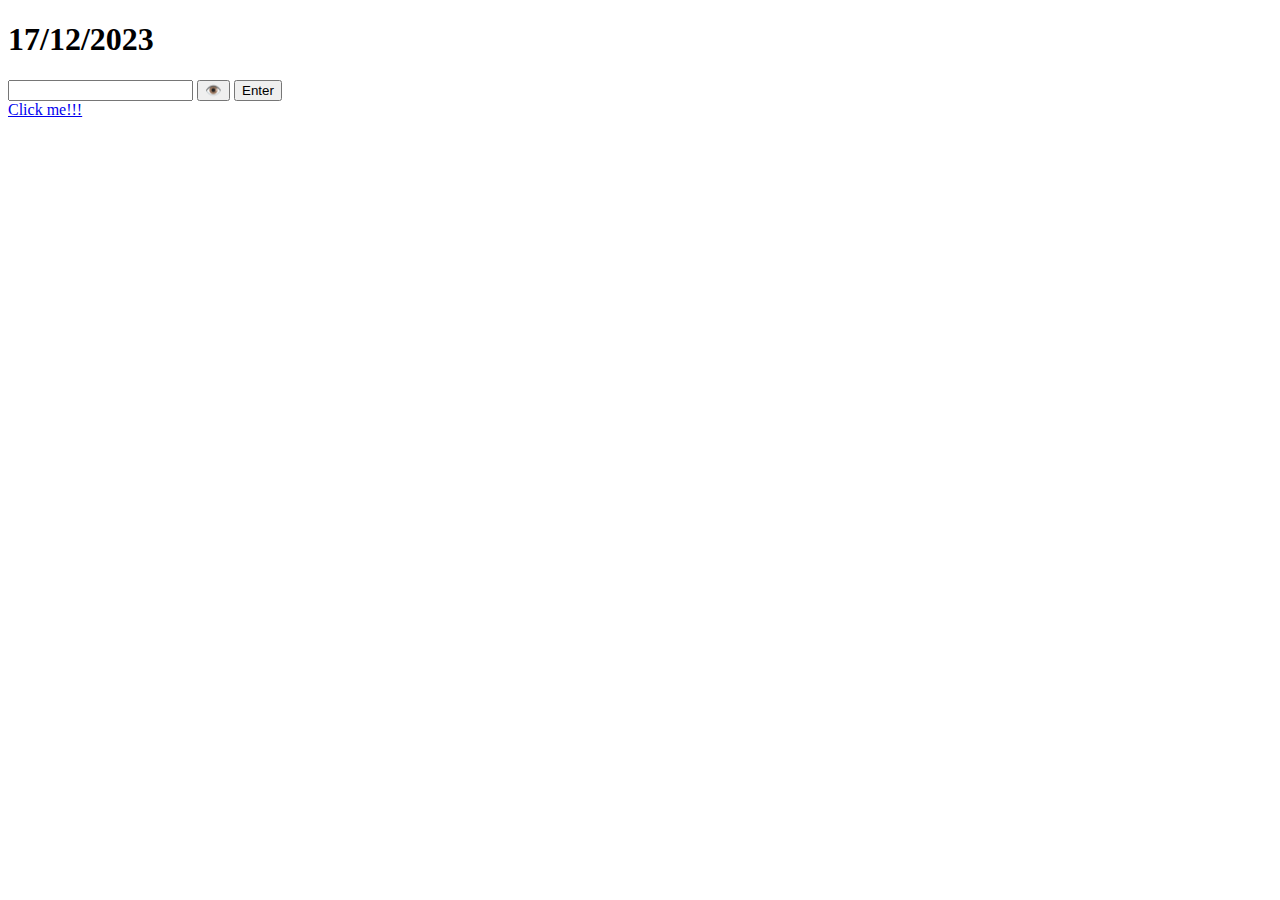
==== index.html @ c7b3e4c5 "Swapped eye with enter" ====
<!DOCTYPE html>
<html>
<head>
  <meta charset="utf-8">
  <meta name="viewport" content="width=device-width">
  <title>Password screen</title>
  <link href="passwordscreen.css" rel="stylesheet" type="text/css" />

</head>
<body>
<!--Lockscreen shenanigans-->
  <div id="passwordScreen">
    <h1>17/12/2023</h1>
    <input type="password" id="passwordInput">
    <button onclick="showPassword()">👁️</button>
    <button onclick="checkPassword()">Enter</button>
  </div>
  <!--Start of the text playing-->
  <div id="1stmessage" style="display: none;">
    <h1>Hello Honey Bunches!!!</h1>
  </div>
  <div id="2ndmessage" style="display: none;">
    <h1>I'm a mysterious computer</h1>
    <h1>(much like my creator yk)</h1>
  </div>
  <div id="3rdmessage" style="display: none;">
    <h1>And I've been tasked to deliver</h1>
    <h1>This super secret anniversary gift to you...</h1>
  </div>
  <div id="4thmessage" style="display:none;">
    <h1>Sidenote: I'm sorry..</h1>
    <h1>I know i don't have eyes but *even* I've gotta ask...</h1>
  </div>
  <div id="5thmessage" style="display: none;">
    <h1>What's cooking good looking?!</h1>
  </div>
  <div id="6thmessage" style="display: none;">
    <h1>*DIRECT MESSAGE FROM ADAM*</h1>
    <h1>Happy Anniversary Wifey!!</h1>
    <h1>I love you so much!! <333 </h1>
  </div>
  <div id="7thmessage" style="display: none;">
    <h1>Woahhh HEYYYY!!!</h1>
    <h1>It's me the computer again...</h1>
  </div>
  <div id="8thmessage" style="display: none;">
    <h1>Just saying...  </h1>
    <h1>If you're ever looking for something a bit more *electric*</h1>
    <h1> I'd have you so covered</h1>
  </div>
  <div id="9thmessage" style="display: none;">
    <h1>Until then.. I'd be guessing you want the link to whatever sappy stuff Adam wrote..</h1>
    <h1>I'd be happy to provide that link</h1>
  </div>
  <div id="10thmessage" style="display: none;">
    <h1>Or... Hear me out... *I* COULD BE YOUR SNEAKY LINK!?!</h1>
  </div>
  <div id="11thmessage" style="display: none;">
    <a href="chosenComputer/computer.html" class="styledLink"> I chose you Mr Computer!!(Story Mode)</a>
    <a href="chosenAdam/adam.html" class="styledLink"> My allegiance is to the Honey Bunches!!!(Reccomended)</a>
  </div>

  <!-- Second Password entered correctly -->
  <div id="2message1" style="display: none;">
    <h1>Placeholder</h1>
  </div>
  <div id="2message2" style="display: none;">
    <h1>*************</h1>
  </div>
  <div id="2message3" style="display: none;">
    <h1>TMMTAU page below</h1>
    <a href="TTMTAU/ttmtau.html" class="styledLink"> Click me!!! </a>
  </div>
  
  
  
    
 
  <a href="MysticScreen/future.html"class="styledLink"> Click me!!! </a>



    
  <!-- second password entry successful 
  <div id="9thmessage" style="display: none;">
    <h1>Woahhh HEYYYY!!!</h1>
    <h1>It's me the computer again...</h1>
  </div>
  <div id="10thmessage" style="display: none;">
    <h1>Just saying...  </h1>
    <h1>If you're ever looking for something a bit more *electric*</h1>
    <h1> I'd have you so covered</h1>
  </div>
  <div id="11thmessage" style="display: none;">
    <h1>Until then.. I'd be guessing you want your next link??</h1>
  </div>
  <div id="12thmessage" style="display: none;">
    <h1>Or... maybe...I COULD BE YOUR SNEAKY LINK!?</h1>
  </div>
  <div id="13thmessage" style="display: none;">
    <a href="chosenComputer/computer.html" class="styledLink"> I chose you Mr Computer!!(Story Mode)</a>
    <a href="chosenAdam/adam.html" class="styledLink"> My allegiance is to the Honey Bunches!!!(Reccomended)</a>
  </div>
    -->

  <script src="https://code.jquery.com/jquery-3.6.0.min.js"></script>
  <script src="passwordscreen.js"></script>
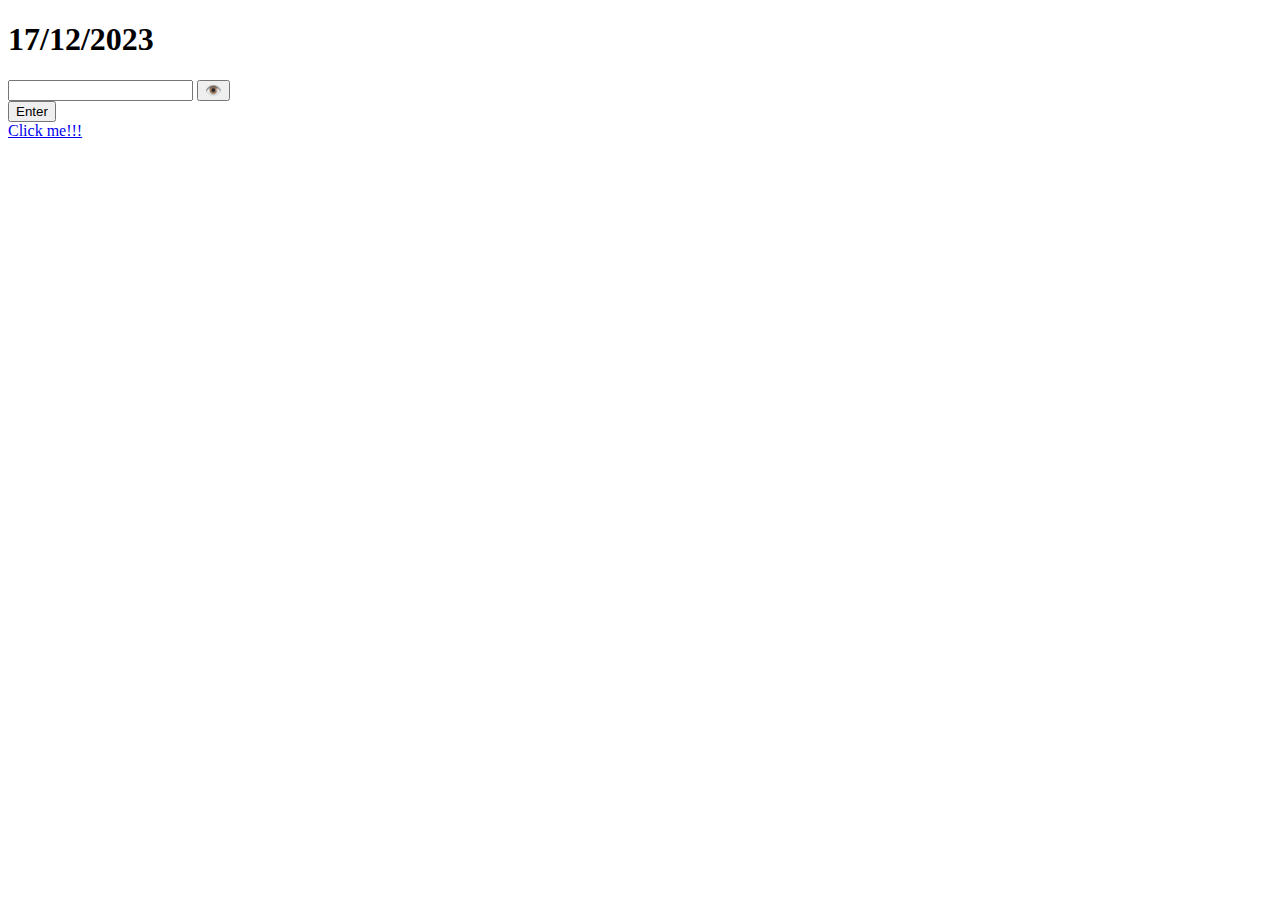
==== commit 0c0ef2d9: "Update index.html" ====
--- a/index.html
+++ b/index.html
@@ -14,7 +14,7 @@
     <h1>17/12/2023</h1>
     <input type="password" id="passwordInput">
     <button onclick="showPassword()">👁️</button>
-    <button onclick="checkPassword()">Enter</button>
+    <div><button id="enter" onclick="checkPassword()">Enter</button></div>
   </div>
   <!--Start of the text playing-->
   <div id="1stmessage" style="display: none;">
@@ -38,7 +38,7 @@
   <div id="6thmessage" style="display: none;">
     <h1>*DIRECT MESSAGE FROM ADAM*</h1>
     <h1>Happy Anniversary Wifey!!</h1>
-    <h1>I love you so much!! <333 </h1>
+    <h1>I love you so much!! &lt333 </h1>
   </div>
   <div id="7thmessage" style="display: none;">
     <h1>Woahhh HEYYYY!!!</h1>
@@ -57,8 +57,8 @@
     <h1>Or... Hear me out... *I* COULD BE YOUR SNEAKY LINK!?!</h1>
   </div>
   <div id="11thmessage" style="display: none;">
-    <a href="chosenComputer/computer.html" class="styledLink"> I chose you Mr Computer!!(Story Mode)</a>
-    <a href="chosenAdam/adam.html" class="styledLink"> My allegiance is to the Honey Bunches!!!(Reccomended)</a>
+    <a href="https://tinder.com/en-GB/download" class="styledLink"> I chose you Mr Computer!!(Story Mode)</a>
+    <a href="1stPageThingsILove/TILAU.html" class="styledLink"> My allegiance is to the Honey Bunches!!!(Reccomended)</a>
   </div>
 
   <!-- Second Password entered correctly -->
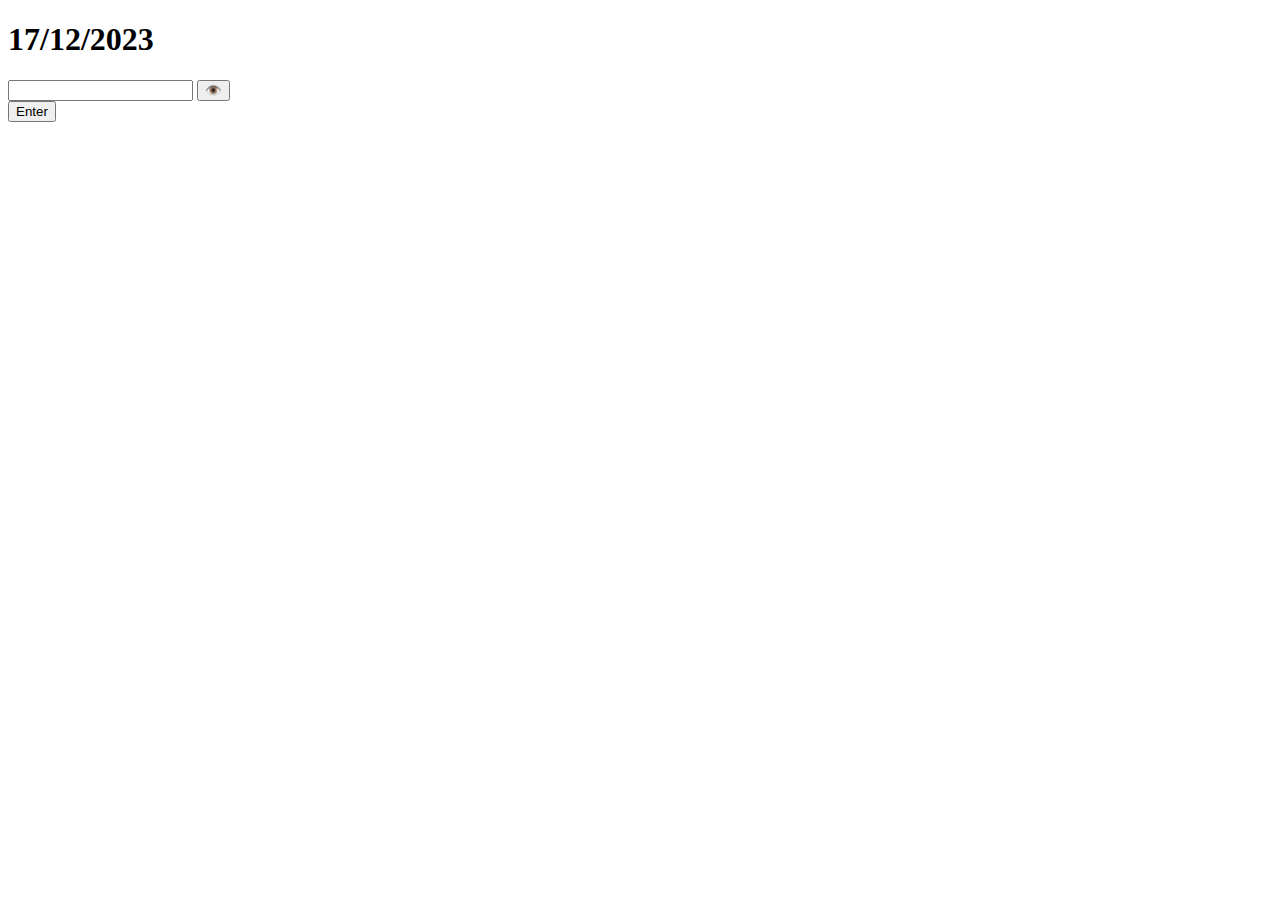
==== commit 0c2c80b9: "FinishedStage1" ====
--- a/index.html
+++ b/index.html
@@ -57,18 +57,21 @@
     <h1>Or... Hear me out... *I* COULD BE YOUR SNEAKY LINK!?!</h1>
   </div>
   <div id="11thmessage" style="display: none;">
-    <a href="https://tinder.com/en-GB/download" class="styledLink"> I chose you Mr Computer!!(Story Mode)</a>
+    <a href="https://tinder.com/en-GB/download" class="styledLink">Hmmmm, maybe this Adam fella aint all he's cracked up to be...</a>
     <a href="1stPageThingsILove/TILAU.html" class="styledLink"> My allegiance is to the Honey Bunches!!!(Reccomended)</a>
   </div>
 
   <!-- Second Password entered correctly -->
   <div id="2message1" style="display: none;">
-    <h1>Placeholder</h1>
+    <h1>Very much hoping you're still reading if all that sap didn't blow you away.</h1>
   </div>
   <div id="2message2" style="display: none;">
-    <h1>*************</h1>
+    <h1>BECAUSE GUESS WHAT!?!?</h1>
   </div>
   <div id="2message3" style="display: none;">
+    <h1>THERE'S EVEN MORE HEHEHEH</h1>
+  </div>
+  <div id="2message4" style="display: none;">
     <h1>TMMTAU page below</h1>
     <a href="TTMTAU/ttmtau.html" class="styledLink"> Click me!!! </a>
   </div>
@@ -77,7 +80,7 @@
   
     
  
-  <a href="MysticScreen/future.html"class="styledLink"> Click me!!! </a>
+ 
 
 
 
